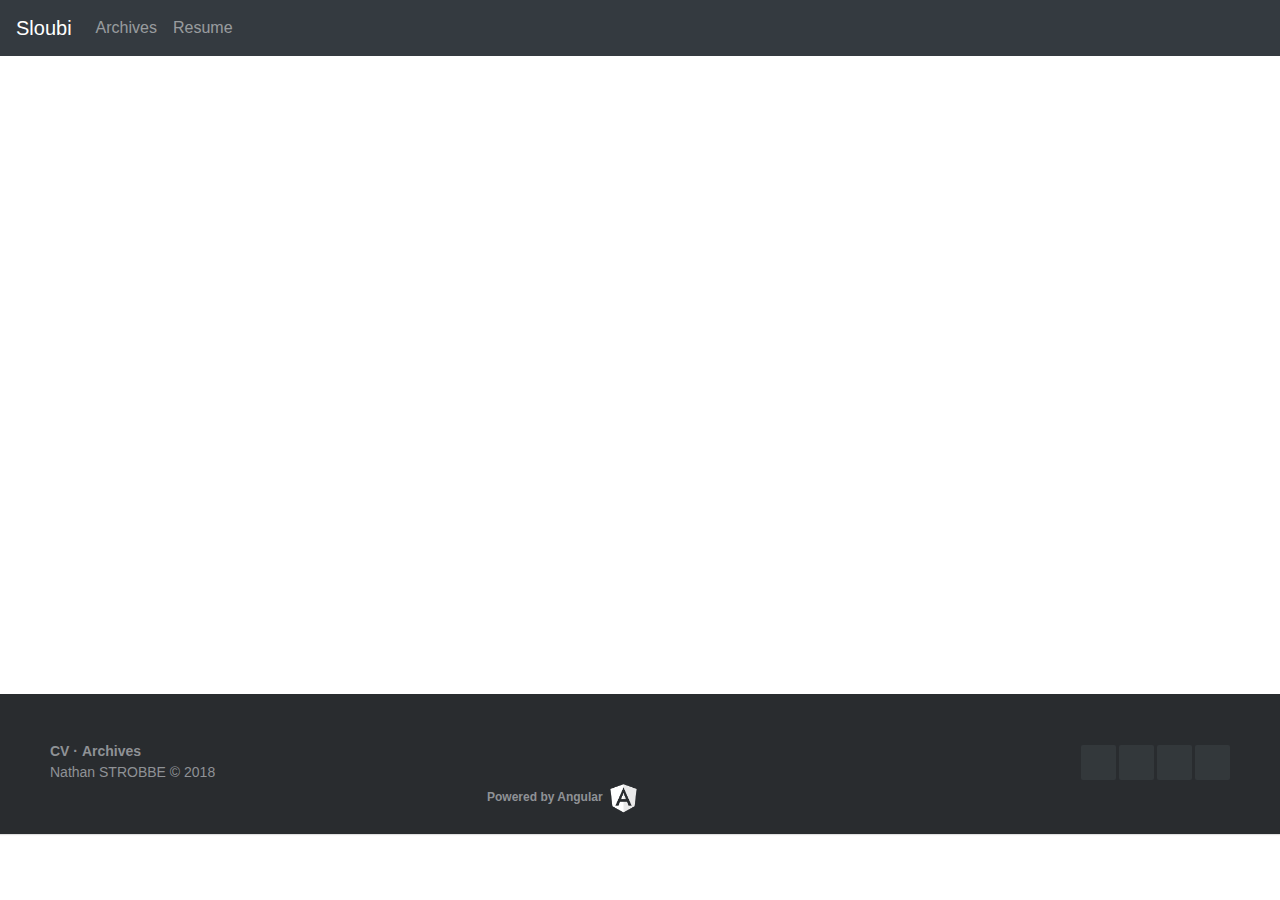
==== index.html @ ac0e0967 "Add changelog accordion" ====
<!doctype html>
<html lang="en">
<head>
  <meta charset="utf-8">
  <title>MyWebsite</title>
  <base href="https://nathanstrobbe.github.io/">

  <meta name="viewport" content="width=device-width, initial-scale=1">
  <link rel="icon" type="image/x-icon" href="favicon.ico">
  <link rel="stylesheet" href="https://use.fontawesome.com/releases/v5.2.0/css/all.css"
        integrity="sha384-hWVjflwFxL6sNzntih27bfxkr27PmbbK/iSvJ+a4+0owXq79v+lsFkW54bOGbiDQ" crossorigin="anonymous">
  <link href="https://maxcdn.bootstrapcdn.com/bootstrap/4.0.0/css/bootstrap.min.css" rel="stylesheet">
<link rel="stylesheet" href="styles.153ac45f1602ccf045e1.css"></head>
<body>
  <app-root></app-root>
  <script type="text/javascript" src="runtime.ec2944dd8b20ec099bf3.js"></script>
  <script type="text/javascript" src="polyfills.f6ae3e8b63939c618130.js"></script>
  <script type="text/javascript" src="main.7c9baadcd83bfa6c65b7.js"></script>
</body>
</html>
---- styles.153ac45f1602ccf045e1.css ----
body,html{margin:0}
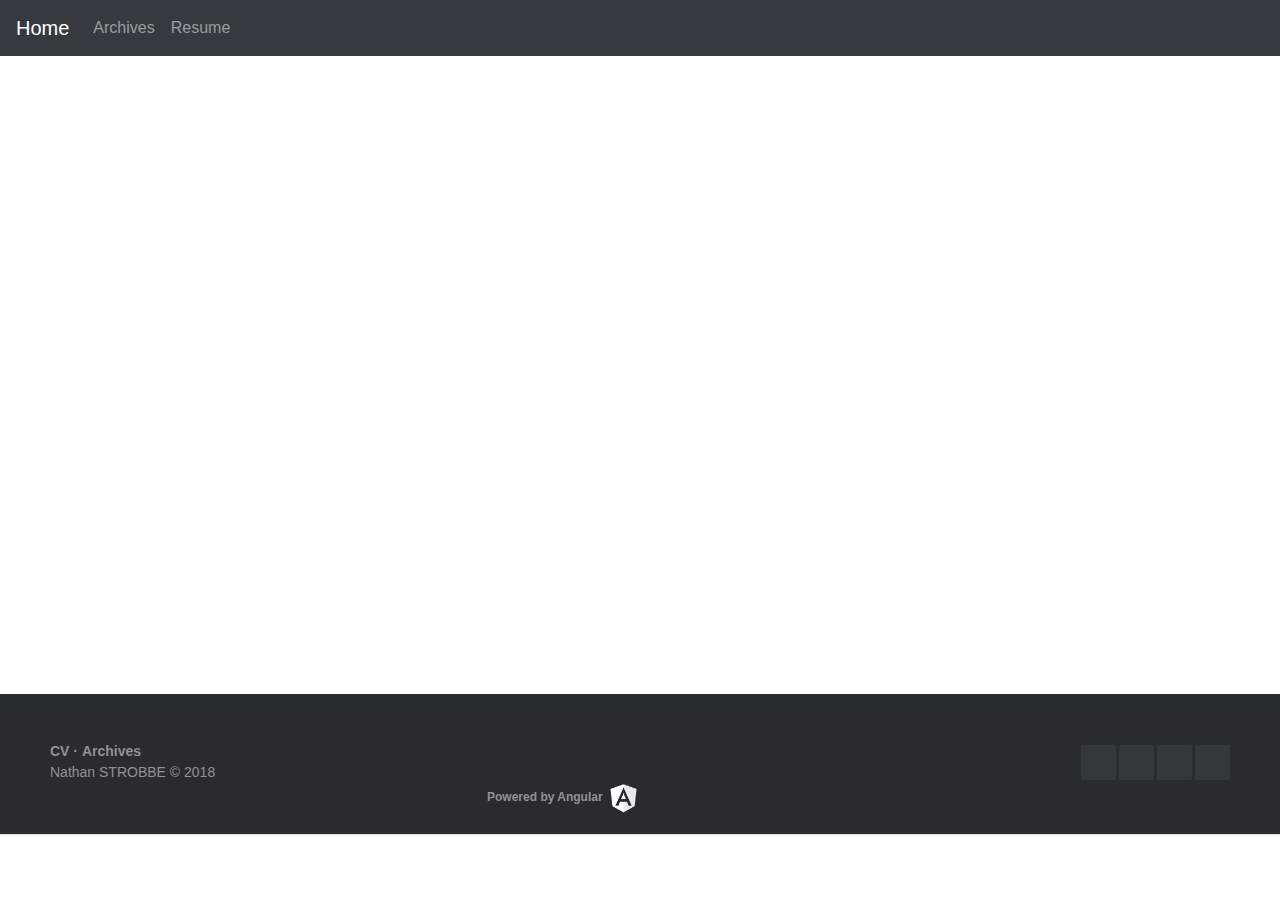
==== commit 33ebc794: "Support mobile version" ====
--- a/index.html
+++ b/index.html
@@ -10,11 +10,17 @@
   <link rel="stylesheet" href="https://use.fontawesome.com/releases/v5.2.0/css/all.css"
         integrity="sha384-hWVjflwFxL6sNzntih27bfxkr27PmbbK/iSvJ+a4+0owXq79v+lsFkW54bOGbiDQ" crossorigin="anonymous">
   <link href="https://maxcdn.bootstrapcdn.com/bootstrap/4.0.0/css/bootstrap.min.css" rel="stylesheet">
+  <script src="https://code.jquery.com/jquery-3.3.1.slim.min.js"
+          integrity="sha384-q8i/X+965DzO0rT7abK41JStQIAqVgRVzpbzo5smXKp4YfRvH+8abtTE1Pi6jizo"
+          crossorigin="anonymous"></script>
+  <script src="https://cdnjs.cloudflare.com/ajax/libs/popper.js/1.14.3/umd/popper.min.js"
+          integrity="sha384-ZMP7rVo3mIykV+2+9J3UJ46jBk0WLaUAdn689aCwoqbBJiSnjAK/l8WvCWPIPm49"
+          crossorigin="anonymous"></script>
+  <script src="https://stackpath.bootstrapcdn.com/bootstrap/4.1.3/js/bootstrap.min.js"
+          integrity="sha384-ChfqqxuZUCnJSK3+MXmPNIyE6ZbWh2IMqE241rYiqJxyMiZ6OW/JmZQ5stwEULTy"
+          crossorigin="anonymous"></script>
 <link rel="stylesheet" href="styles.153ac45f1602ccf045e1.css"></head>
 <body>
   <app-root></app-root>
-  <script type="text/javascript" src="runtime.ec2944dd8b20ec099bf3.js"></script>
-  <script type="text/javascript" src="polyfills.f6ae3e8b63939c618130.js"></script>
-  <script type="text/javascript" src="main.7c9baadcd83bfa6c65b7.js"></script>
-</body>
+<script type="text/javascript" src="runtime.ec2944dd8b20ec099bf3.js"></script><script type="text/javascript" src="polyfills.f6ae3e8b63939c618130.js"></script><script type="text/javascript" src="main.a992e31600f85d42ded0.js"></script></body>
 </html>
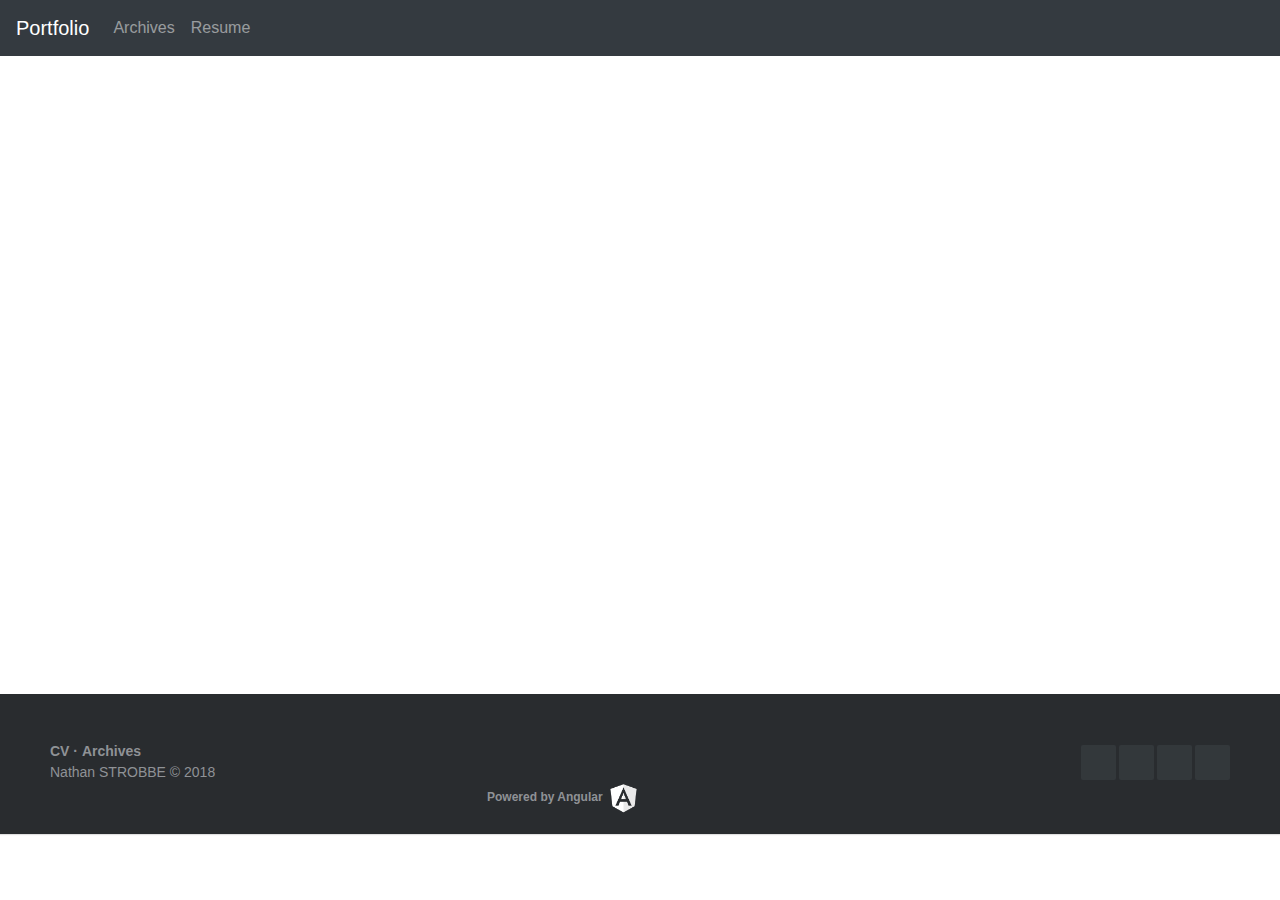
==== commit 95928f6d: "Update the home page" ====
--- a/index.html
+++ b/index.html
@@ -1,8 +1,8 @@
 <!doctype html>
-<html lang="en">
+<html lang="fr">
 <head>
   <meta charset="utf-8">
-  <title>MyWebsite</title>
+  <title>Portfolio - Nathan STROBBE</title>
   <base href="https://nathanstrobbe.github.io/">
 
   <meta name="viewport" content="width=device-width, initial-scale=1">
@@ -22,5 +22,8 @@
 <link rel="stylesheet" href="styles.153ac45f1602ccf045e1.css"></head>
 <body>
   <app-root></app-root>
-<script type="text/javascript" src="runtime.ec2944dd8b20ec099bf3.js"></script><script type="text/javascript" src="polyfills.f6ae3e8b63939c618130.js"></script><script type="text/javascript" src="main.a992e31600f85d42ded0.js"></script></body>
+  <script type="text/javascript" src="runtime.ec2944dd8b20ec099bf3.js"></script>
+  <script type="text/javascript" src="polyfills.f6ae3e8b63939c618130.js"></script>
+  <script type="text/javascript" src="main.9ca967fdab8b46a2a7de.js"></script>
+</body>
 </html>
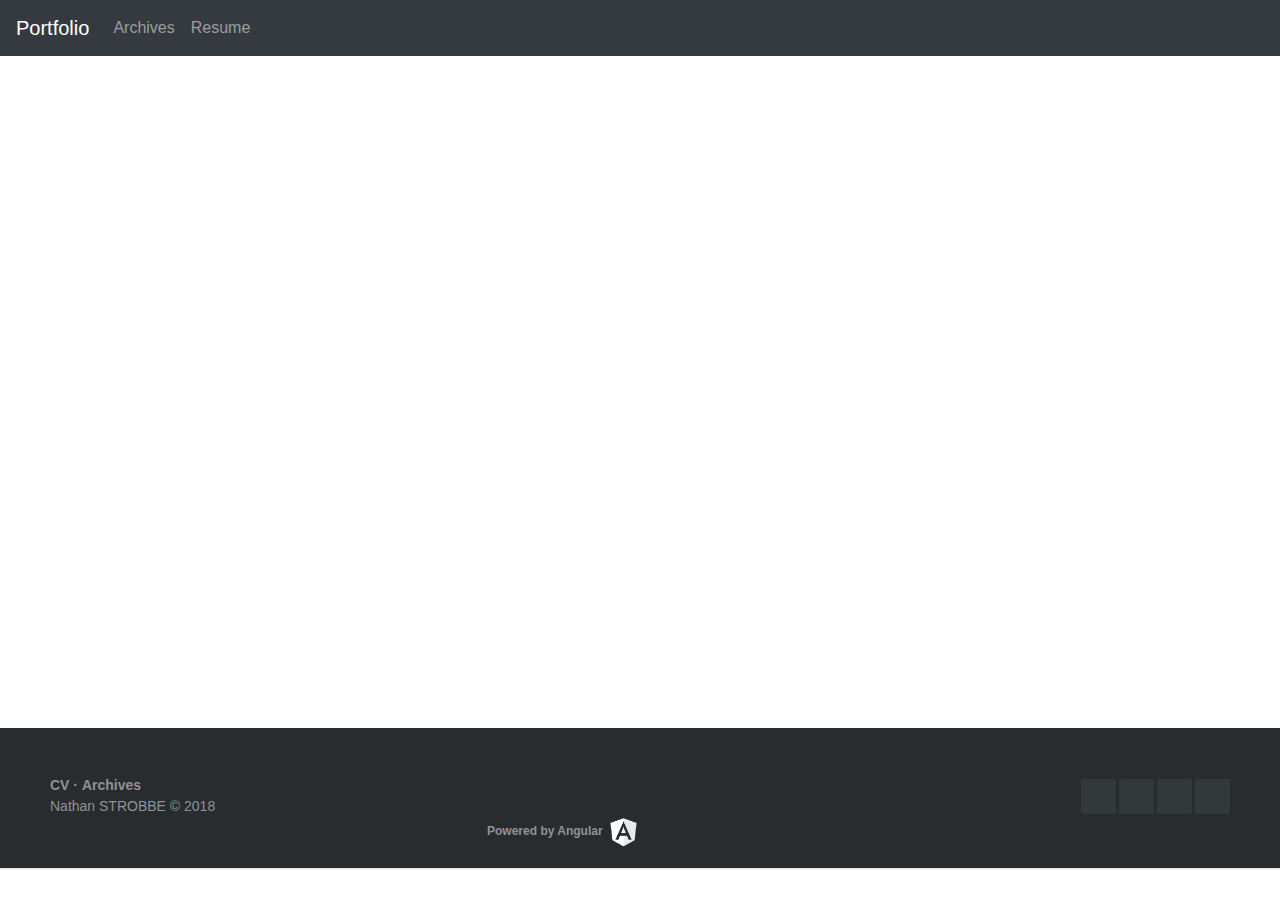
==== commit efc1164a: "Fix display of the home page" ====
--- a/index.html
+++ b/index.html
@@ -10,6 +10,7 @@
   <link rel="stylesheet" href="https://use.fontawesome.com/releases/v5.2.0/css/all.css"
         integrity="sha384-hWVjflwFxL6sNzntih27bfxkr27PmbbK/iSvJ+a4+0owXq79v+lsFkW54bOGbiDQ" crossorigin="anonymous">
   <link href="https://maxcdn.bootstrapcdn.com/bootstrap/4.0.0/css/bootstrap.min.css" rel="stylesheet">
+  <link href="https://fonts.googleapis.com/css?family=Montserrat:300,400,600" rel="stylesheet">
   <script src="https://code.jquery.com/jquery-3.3.1.slim.min.js"
           integrity="sha384-q8i/X+965DzO0rT7abK41JStQIAqVgRVzpbzo5smXKp4YfRvH+8abtTE1Pi6jizo"
           crossorigin="anonymous"></script>
@@ -19,11 +20,12 @@
   <script src="https://stackpath.bootstrapcdn.com/bootstrap/4.1.3/js/bootstrap.min.js"
           integrity="sha384-ChfqqxuZUCnJSK3+MXmPNIyE6ZbWh2IMqE241rYiqJxyMiZ6OW/JmZQ5stwEULTy"
           crossorigin="anonymous"></script>
-<link rel="stylesheet" href="styles.153ac45f1602ccf045e1.css"></head>
+  <link rel="stylesheet" href="styles.153ac45f1602ccf045e1.css">
+</head>
 <body>
-  <app-root></app-root>
-  <script type="text/javascript" src="runtime.ec2944dd8b20ec099bf3.js"></script>
-  <script type="text/javascript" src="polyfills.f6ae3e8b63939c618130.js"></script>
-  <script type="text/javascript" src="main.9ca967fdab8b46a2a7de.js"></script>
+<app-root></app-root>
+<script type="text/javascript" src="runtime.ec2944dd8b20ec099bf3.js"></script>
+<script type="text/javascript" src="polyfills.f6ae3e8b63939c618130.js"></script>
+<script type="text/javascript" src="main.7412e64c38150590d6d1.js"></script>
 </body>
 </html>
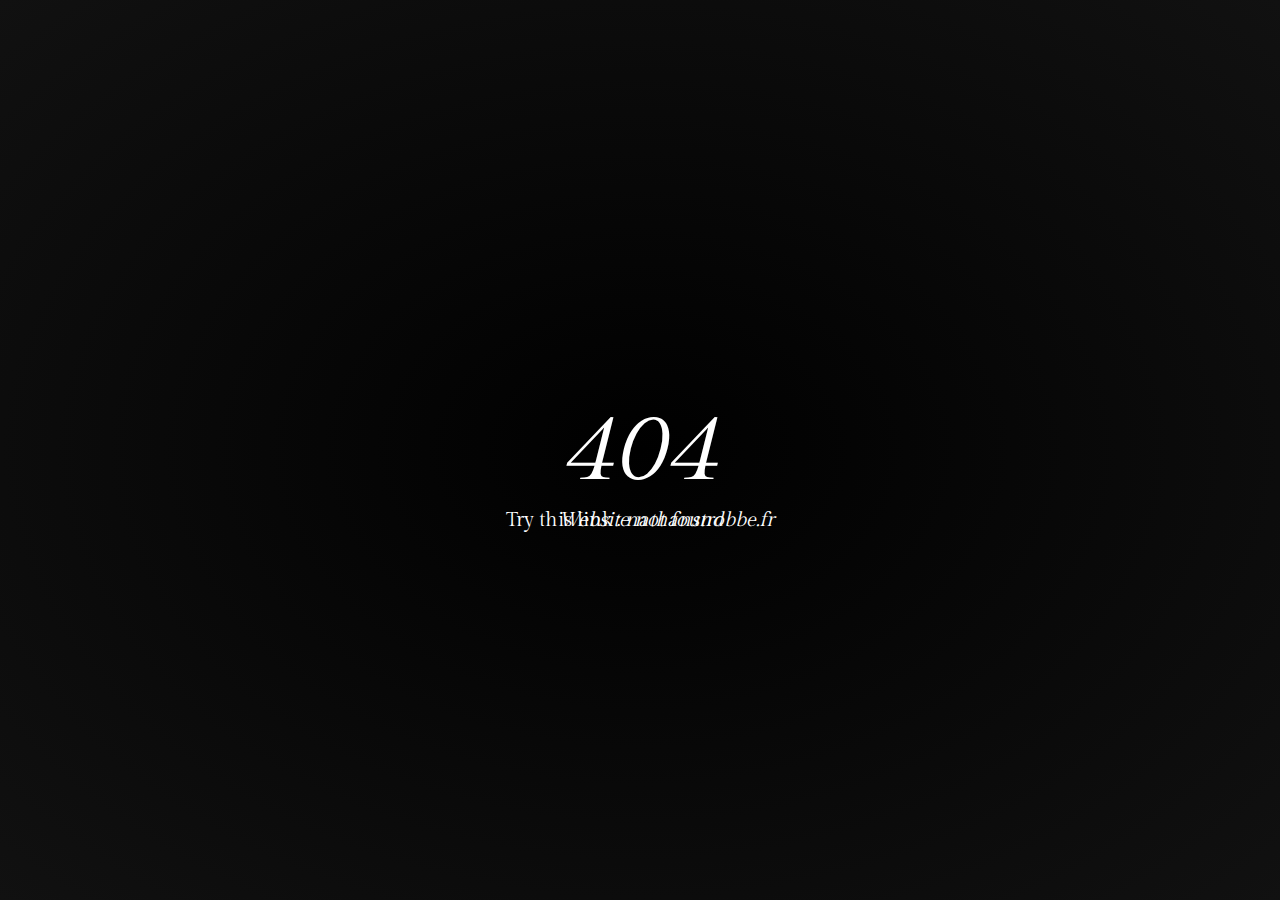
==== commit ec7c31e1: "Remove Github's files and redirect to the new website" ====
--- a/index.html
+++ b/index.html
@@ -2,30 +2,16 @@
 <html lang="fr">
 <head>
   <meta charset="utf-8">
-  <title>Portfolio - Nathan STROBBE</title>
-  <base href="https://nathanstrobbe.github.io/">
-
+  <title>Redirection...</title>
   <meta name="viewport" content="width=device-width, initial-scale=1">
-  <link rel="icon" type="image/x-icon" href="favicon.ico">
-  <link rel="stylesheet" href="https://use.fontawesome.com/releases/v5.2.0/css/all.css"
-        integrity="sha384-hWVjflwFxL6sNzntih27bfxkr27PmbbK/iSvJ+a4+0owXq79v+lsFkW54bOGbiDQ" crossorigin="anonymous">
-  <link href="https://maxcdn.bootstrapcdn.com/bootstrap/4.0.0/css/bootstrap.min.css" rel="stylesheet">
-  <link href="https://fonts.googleapis.com/css?family=Montserrat:300,400,600" rel="stylesheet">
-  <script src="https://code.jquery.com/jquery-3.3.1.slim.min.js"
-          integrity="sha384-q8i/X+965DzO0rT7abK41JStQIAqVgRVzpbzo5smXKp4YfRvH+8abtTE1Pi6jizo"
-          crossorigin="anonymous"></script>
-  <script src="https://cdnjs.cloudflare.com/ajax/libs/popper.js/1.14.3/umd/popper.min.js"
-          integrity="sha384-ZMP7rVo3mIykV+2+9J3UJ46jBk0WLaUAdn689aCwoqbBJiSnjAK/l8WvCWPIPm49"
-          crossorigin="anonymous"></script>
-  <script src="https://stackpath.bootstrapcdn.com/bootstrap/4.1.3/js/bootstrap.min.js"
-          integrity="sha384-ChfqqxuZUCnJSK3+MXmPNIyE6ZbWh2IMqE241rYiqJxyMiZ6OW/JmZQ5stwEULTy"
-          crossorigin="anonymous"></script>
-  <link rel="stylesheet" href="styles.153ac45f1602ccf045e1.css">
+  <link rel="stylesheet" href="style.css">
 </head>
 <body>
-<app-root></app-root>
-<script type="text/javascript" src="runtime.ec2944dd8b20ec099bf3.js"></script>
-<script type="text/javascript" src="polyfills.f6ae3e8b63939c618130.js"></script>
-<script type="text/javascript" src="main.7412e64c38150590d6d1.js"></script>
+<div class="error">404</div>
+<br/>
+<br/>
+<span class="info">Website not found</span>
+<img src="http://images2.layoutsparks.com/1/160030/too-much-tv-static.gif" class="static"/>
+<div class="link">Try this link : <a href="https://nathanstrobbe.fr/">nathanstrobbe.fr</a></div>
 </body>
 </html>
--- a/style.css
+++ b/style.css
@@ -0,0 +1,187 @@
+@import url(https://fonts.googleapis.com/css?family=Gilda+Display);
+
+html {
+  background: radial-gradient(#000, #111);
+  color: white;
+  overflow: hidden;
+  height: 100%;
+  user-select: none;
+}
+
+.static {
+  width: 100%;
+  height: 100%;
+  position: relative;
+  margin: 0;
+  padding: 0;
+  top: -100px;
+  opacity: 0.05;
+  z-index: 230;
+  user-select: none;
+  user-drag: none;
+}
+
+.error {
+  text-align: center;
+  font-family: 'Gilda Display', serif;
+  font-size: 95px;
+  font-style: italic;
+  text-align: center;
+  width: 100px;
+  height: 60px;
+  line-height: 60px;
+  margin: auto;
+  position: absolute;
+  top: 0;
+  bottom: 0;
+  left: -60px;
+  right: 0;
+  animation: noise 2s linear infinite;
+  overflow: default;
+}
+
+.error:after {
+  content: '404';
+  font-family: 'Gilda Display', serif;
+  font-size: 100px;
+  font-style: italic;
+  text-align: center;
+  width: 150px;
+  height: 60px;
+  line-height: 60px;
+  margin: auto;
+  position: absolute;
+  top: 0;
+  bottom: 0;
+  left: 0;
+  right: 0;
+  opacity: 0;
+  color: blue;
+  animation: noise-1 .2s linear infinite;
+}
+
+.info {
+  text-align: center;
+  font-family: 'Gilda Display', serif;
+  font-size: 20px;
+  font-style: italic;
+  width: 200px;
+  height: 60px;
+  line-height: 60px;
+  margin: auto;
+  position: absolute;
+  top: 140px;
+  bottom: 0;
+  left: 0;
+  right: 0;
+  animation: noise-3 1s linear infinite;
+}
+
+.link {
+  text-align: center;
+  font-family: 'Gilda Display', serif;
+  font-size: 20px;
+  margin: auto;
+  position: relative;
+  top: 440px;
+  bottom: 0;
+  left: 0;
+  right: 0;
+  animation: noise-3 1s linear infinite;
+}
+
+.link a {
+  text-decoration: none;
+  color: white;
+  font-style: italic;
+}
+
+.error:before {
+  content: '404';
+  font-family: 'Gilda Display', serif;
+  font-size: 100px;
+  font-style: italic;
+  text-align: center;
+  width: 100px;
+  height: 60px;
+  line-height: 60px;
+  margin: auto;
+  position: absolute;
+  top: 0;
+  bottom: 0;
+  left: 0;
+  right: 0;
+  opacity: 0;
+  color: red;
+  animation: noise-2 .2s linear infinite;
+}
+
+@keyframes noise-1 {
+  0%, 20%, 40%, 60%, 70%, 90% {
+    opacity: 0;
+  }
+  10% {
+    opacity: .1;
+  }
+  50% {
+    opacity: .5;
+    left: -6px;
+  }
+  80% {
+    opacity: .3;
+  }
+  100% {
+    opacity: .6;
+    left: 2px;
+  }
+}
+
+@keyframes noise-2 {
+  0%, 20%, 40%, 60%, 70%, 90% {
+    opacity: 0;
+  }
+  10% {
+    opacity: .1;
+  }
+  50% {
+    opacity: .5;
+    left: 6px;
+  }
+  80% {
+    opacity: .3;
+  }
+  100% {
+    opacity: .6;
+    left: -2px;
+  }
+}
+
+@keyframes noise {
+  0%, 3%, 5%, 42%, 44%, 100% {
+    opacity: 1;
+    transform: scaleY(1);
+  }
+  4.3% {
+    opacity: 1;
+    transform: scaleY(1.7);
+  }
+  43% {
+    opacity: 1;
+    transform: scaleX(1.5);
+  }
+}
+
+@keyframes noise-3 {
+  0%, 3%, 5%, 42%, 44%, 100% {
+    opacity: 1;
+    transform: scaleY(1);
+  }
+  4.3% {
+    opacity: 1;
+    transform: scaleY(4);
+  }
+  43% {
+    opacity: 1;
+    transform: scaleX(10) rotate(60deg);
+  }
+}
